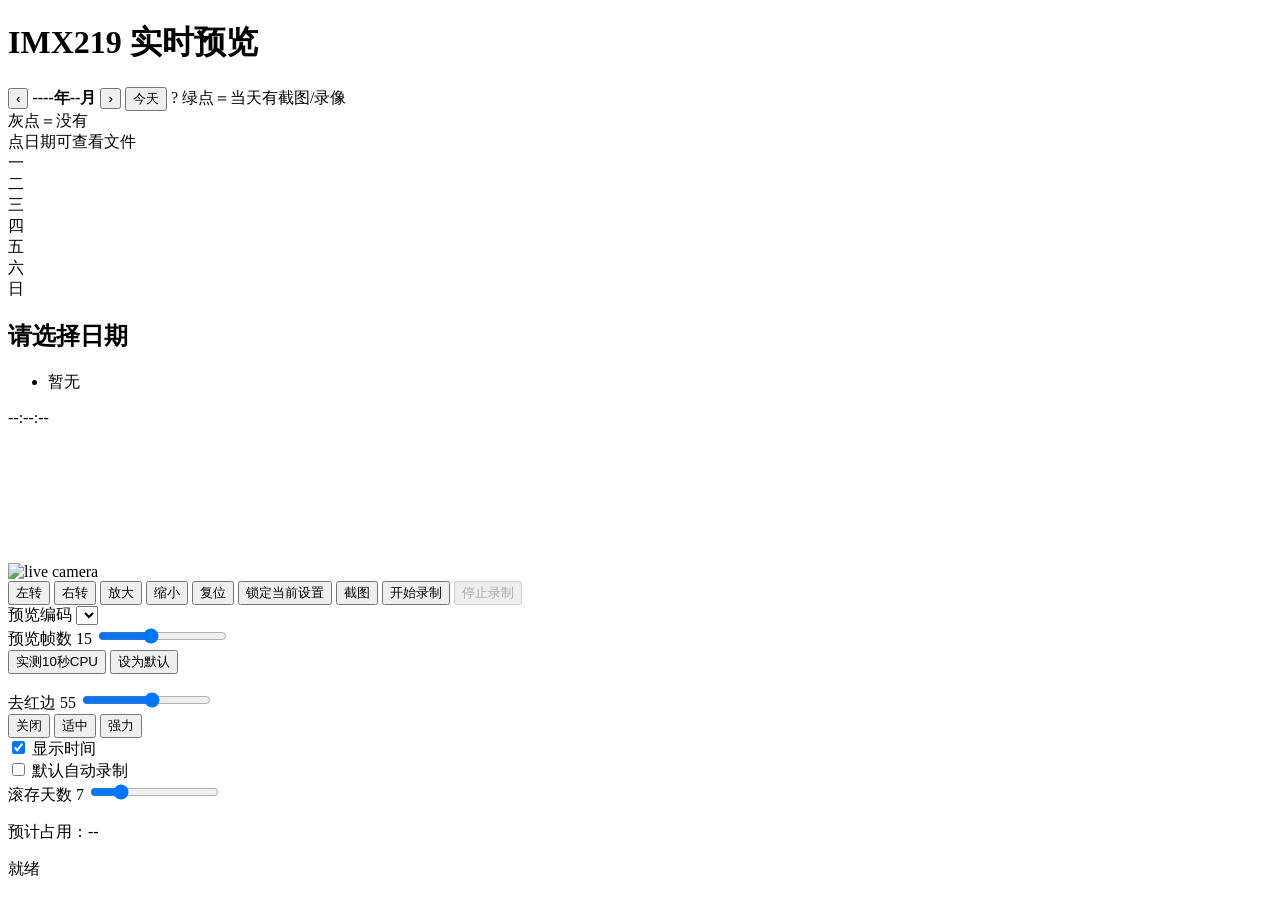
==== frontend/index.html @ 51758d20 "Refactor webcam into frontend/backend with calendar and configurable recording. Split the single-fil" ====
<!doctype html>
<html lang="zh-CN">
<head>
  <meta charset="utf-8" />
  <meta name="viewport" content="width=device-width, initial-scale=1" />
  <title>摄像头预览</title>
  <link rel="stylesheet" href="/assets/css/app.css" />
  <script src="https://cdn.jsdelivr.net/npm/mpegts.js@1.7.3/dist/mpegts.js"></script>
</head>
<body>
  <main class="home">
    <header class="home-head">
      <h1>IMX219 实时预览</h1>
    </header>

    <div class="home-layout">
      <aside class="cal-side">
        <div class="cal-bar">
          <button type="button" id="btn-prev">‹</button>
          <strong id="cal-title">----年--月</strong>
          <button type="button" id="btn-next">›</button>
          <button type="button" id="btn-today">今天</button>
          <span class="hint-q" tabindex="0" aria-label="日历说明">?
            <span class="hint-tip">绿点＝当天有截图/录像<br>灰点＝没有<br>点日期可查看文件</span>
          </span>
        </div>
        <div class="cal-grid cal-head">
          <div>一</div><div>二</div><div>三</div><div>四</div><div>五</div><div>六</div><div>日</div>
        </div>
        <div class="cal-grid" id="cal-body"></div>
        <div class="cal-day-panel">
          <h2 id="day-title">请选择日期</h2>
          <ul id="day-list"><li class="empty">暂无</li></ul>
          <div id="day-preview" class="day-preview hide"></div>
        </div>
      </aside>

      <section class="home-main">
        <div class="stage-wrap">
          <div class="stage">
            <div id="osd-clock">--:--:--</div>
            <img id="view" src="/api/preview/mjpeg" alt="live camera" />
            <video id="viewVideo" class="hide" muted autoplay playsinline></video>
          </div>
        </div>

        <div class="toolbar">
          <button type="button" id="btn-rot-l">左转</button>
          <button type="button" id="btn-rot-r">右转</button>
          <button type="button" id="btn-zoom-in">放大</button>
          <button type="button" id="btn-zoom-out">缩小</button>
          <button type="button" id="btn-reset">复位</button>
          <button type="button" class="primary" id="btn-lock">锁定当前设置</button>
          <button type="button" class="primary" id="btn-shot">截图</button>
          <button type="button" class="primary" id="btn-rec-start">开始录制</button>
          <button type="button" class="danger" id="btn-rec-stop" disabled>停止录制</button>
        </div>

        <div class="controls-stack">
          <div class="ctrl-row">
            <div class="field">
              <label for="preview-mode">预览编码</label>
              <select id="preview-mode"></select>
            </div>
            <div class="field field-grow">
              <label for="preview-fps">预览帧数 <span id="fps-val">15</span></label>
              <input id="preview-fps" type="range" min="5" max="30" step="1" value="15" />
            </div>
            <div class="field field-actions">
              <button type="button" id="btn-bench">实测10秒CPU</button>
              <button type="button" id="btn-bench-save">设为默认</button>
            </div>
          </div>
          <p id="bench-result" class="bench-result empty"></p>

          <div class="ctrl-row">
            <div class="field field-grow">
              <label for="de-red">去红边 <span id="de-red-val">55</span></label>
              <input id="de-red" type="range" min="0" max="100" value="55" />
            </div>
            <div class="field field-actions">
              <button type="button" id="btn-dered-off">关闭</button>
              <button type="button" id="btn-dered-mid">适中</button>
              <button type="button" id="btn-dered-strong">强力</button>
            </div>
            <label class="check"><input id="osd" type="checkbox" checked /> 显示时间</label>
          </div>

          <div class="ctrl-row">
            <label class="check"><input id="auto-record" type="checkbox" /> 默认自动录制</label>
            <div class="field field-grow">
              <label for="retention-days">滚存天数 <span id="retention-val">7</span></label>
              <input id="retention-days" type="range" min="1" max="30" step="1" value="7" />
            </div>
          </div>
          <p id="storage-hint" class="storage-hint empty">预计占用：--</p>
        </div>
        <div class="status" id="status">就绪</div>
      </section>
    </div>
  </main>
  <script src="/assets/js/calendar.js"></script>
  <script src="/assets/js/preview.js"></script>
</body>
</html>
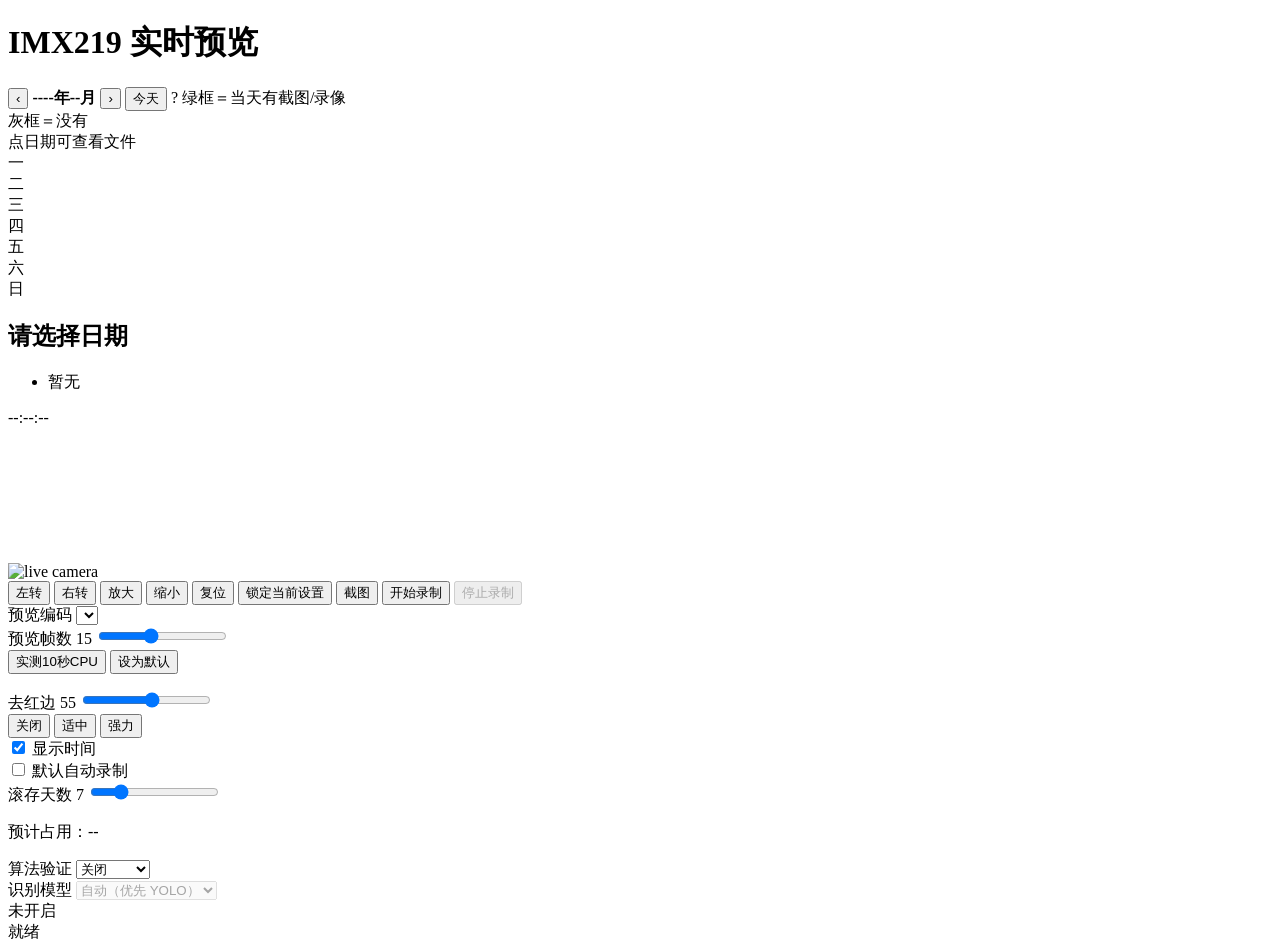
==== commit 93b38a84: "Add configurable AlgoSink object detection and tidy ops docs. Wire face/object modes with selectable" ====
--- a/frontend/index.html
+++ b/frontend/index.html
@@ -21,7 +21,7 @@
           <button type="button" id="btn-next">›</button>
           <button type="button" id="btn-today">今天</button>
           <span class="hint-q" tabindex="0" aria-label="日历说明">?
-            <span class="hint-tip">绿点＝当天有截图/录像<br>灰点＝没有<br>点日期可查看文件</span>
+            <span class="hint-tip">绿框＝当天有截图/录像<br>灰框＝没有<br>点日期可查看文件</span>
           </span>
         </div>
         <div class="cal-grid cal-head">
@@ -94,6 +94,24 @@
             </div>
           </div>
           <p id="storage-hint" class="storage-hint empty">预计占用：--</p>
+
+          <div class="ctrl-row">
+            <div class="field">
+              <label for="algo-mode">算法验证</label>
+              <select id="algo-mode">
+                <option value="off">关闭</option>
+                <option value="face">人脸检测</option>
+                <option value="object">物体识别</option>
+              </select>
+            </div>
+            <div class="field">
+              <label for="algo-model">识别模型</label>
+              <select id="algo-model" disabled>
+                <option value="auto">自动（优先 YOLO）</option>
+              </select>
+            </div>
+            <span id="face-status" class="empty">未开启</span>
+          </div>
         </div>
         <div class="status" id="status">就绪</div>
       </section>
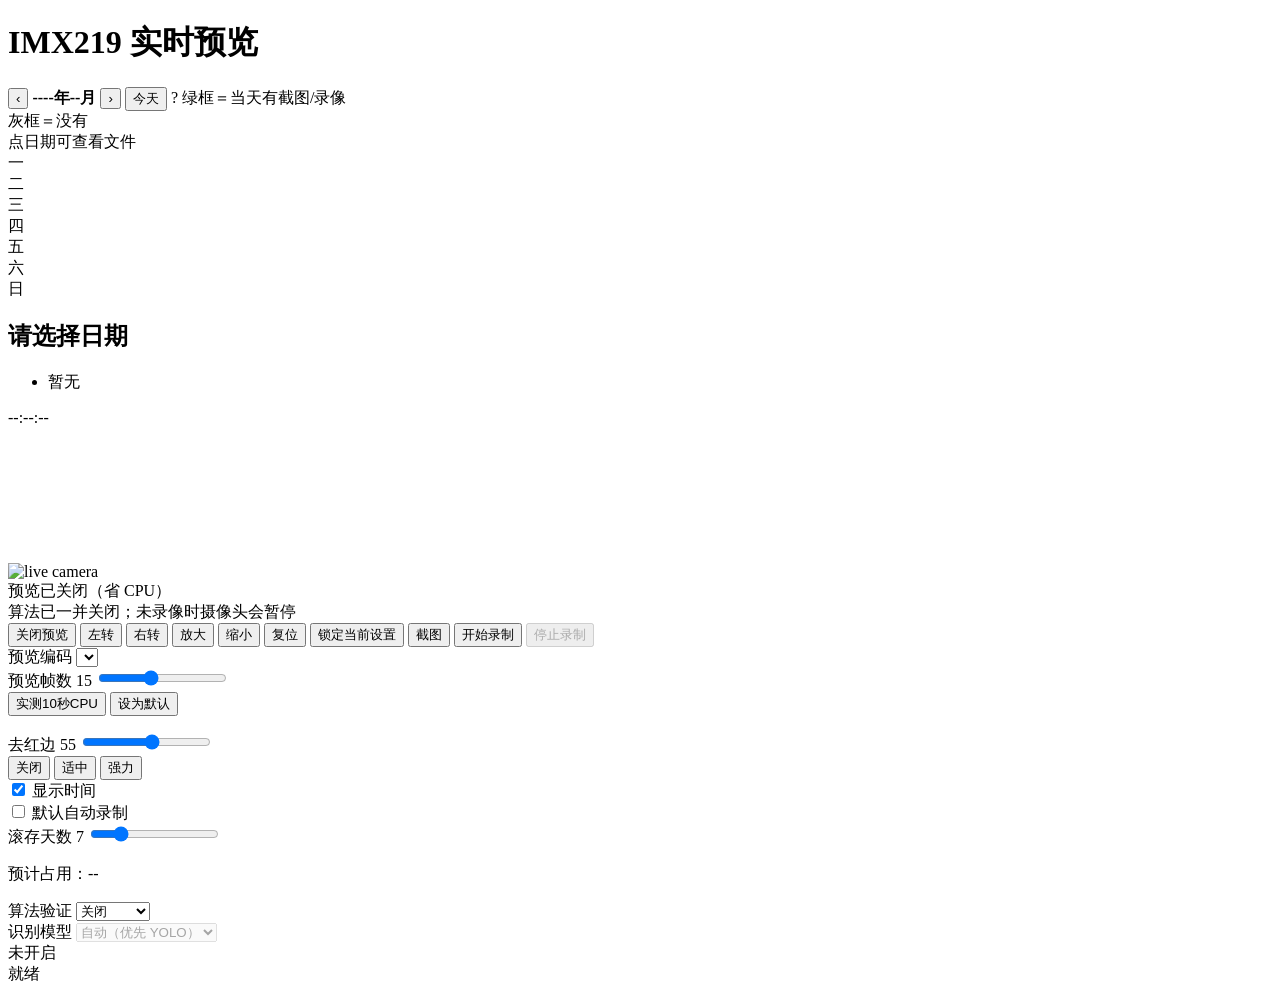
==== commit cdd76a7e: "Fix preview stall under object detect and add preview power-saving. Run AlgoSink inference asynchron" ====
--- a/frontend/index.html
+++ b/frontend/index.html
@@ -37,14 +37,16 @@
 
       <section class="home-main">
         <div class="stage-wrap">
-          <div class="stage">
+          <div class="stage" id="stage">
             <div id="osd-clock">--:--:--</div>
             <img id="view" src="/api/preview/mjpeg" alt="live camera" />
             <video id="viewVideo" class="hide" muted autoplay playsinline></video>
+            <div id="preview-off" class="preview-off hide">预览已关闭（省 CPU）<br /><span>算法已一并关闭；未录像时摄像头会暂停</span></div>
           </div>
         </div>
 
         <div class="toolbar">
+          <button type="button" id="btn-preview-toggle">关闭预览</button>
           <button type="button" id="btn-rot-l">左转</button>
           <button type="button" id="btn-rot-r">右转</button>
           <button type="button" id="btn-zoom-in">放大</button>
@@ -79,9 +81,9 @@
               <input id="de-red" type="range" min="0" max="100" value="55" />
             </div>
             <div class="field field-actions">
-              <button type="button" id="btn-dered-off">关闭</button>
-              <button type="button" id="btn-dered-mid">适中</button>
-              <button type="button" id="btn-dered-strong">强力</button>
+              <button type="button" class="seg-btn" id="btn-dered-off" data-dered="0">关闭</button>
+              <button type="button" class="seg-btn" id="btn-dered-mid" data-dered="55">适中</button>
+              <button type="button" class="seg-btn" id="btn-dered-strong" data-dered="85">强力</button>
             </div>
             <label class="check"><input id="osd" type="checkbox" checked /> 显示时间</label>
           </div>
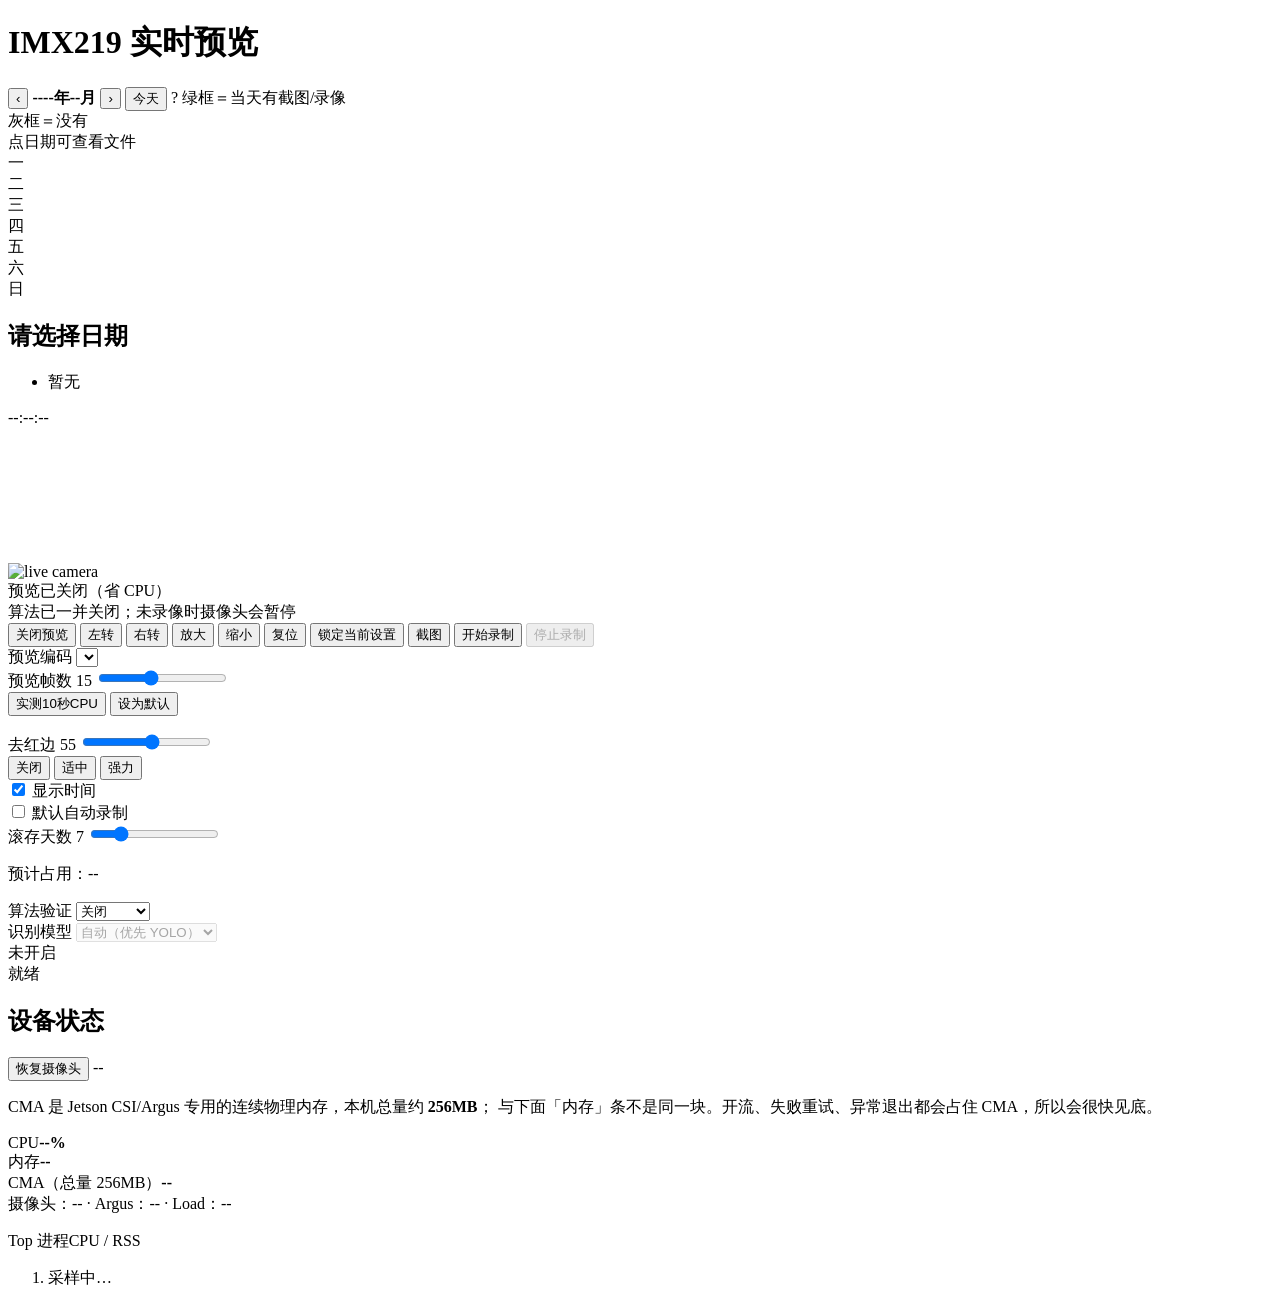
==== commit 1eddd012: "Add camera recovery UI and safer Argus/CMA handling. Expose device meters plus a recover-camera acti" ====
--- a/frontend/index.html
+++ b/frontend/index.html
@@ -42,6 +42,7 @@
             <img id="view" src="/api/preview/mjpeg" alt="live camera" />
             <video id="viewVideo" class="hide" muted autoplay playsinline></video>
             <div id="preview-off" class="preview-off hide">预览已关闭（省 CPU）<br /><span>算法已一并关闭；未录像时摄像头会暂停</span></div>
+            <div id="camera-banner" class="camera-banner hide"></div>
           </div>
         </div>
 
@@ -116,6 +117,41 @@
           </div>
         </div>
         <div class="status" id="status">就绪</div>
+
+        <section class="device-panel" id="device-panel" aria-label="设备状态">
+          <div class="device-head">
+            <h2>设备状态</h2>
+            <div class="device-head-actions">
+              <button type="button" class="primary" id="btn-recover-cam">恢复摄像头</button>
+              <span id="device-updated" class="device-updated">--</span>
+            </div>
+          </div>
+          <p class="device-cma-note">
+            CMA 是 Jetson CSI/Argus 专用的连续物理内存，本机总量约 <strong>256MB</strong>；
+            与下面「内存」条不是同一块。开流、失败重试、异常退出都会占住 CMA，所以会很快见底。
+          </p>
+          <div class="device-meters">
+            <div class="meter">
+              <div class="meter-label"><span>CPU</span><strong id="meter-cpu">--%</strong></div>
+              <div class="meter-bar"><i id="bar-cpu" style="width:0%"></i></div>
+            </div>
+            <div class="meter">
+              <div class="meter-label"><span>内存</span><strong id="meter-mem">--</strong></div>
+              <div class="meter-bar"><i id="bar-mem" style="width:0%"></i></div>
+            </div>
+            <div class="meter">
+              <div class="meter-label"><span>CMA（总量 256MB）</span><strong id="meter-cma">--</strong></div>
+              <div class="meter-bar"><i id="bar-cma" style="width:0%"></i></div>
+            </div>
+          </div>
+          <div class="device-meta" id="device-meta">摄像头：-- · Argus：-- · Load：--</div>
+          <p id="device-hint" class="device-hint hide"></p>
+          <p id="recover-status" class="recover-status hide"></p>
+          <div class="device-top">
+            <div class="device-top-head"><span>Top 进程</span><span>CPU / RSS</span></div>
+            <ol id="device-top-list" class="device-top-list"><li class="empty">采样中…</li></ol>
+          </div>
+        </section>
       </section>
     </div>
   </main>
